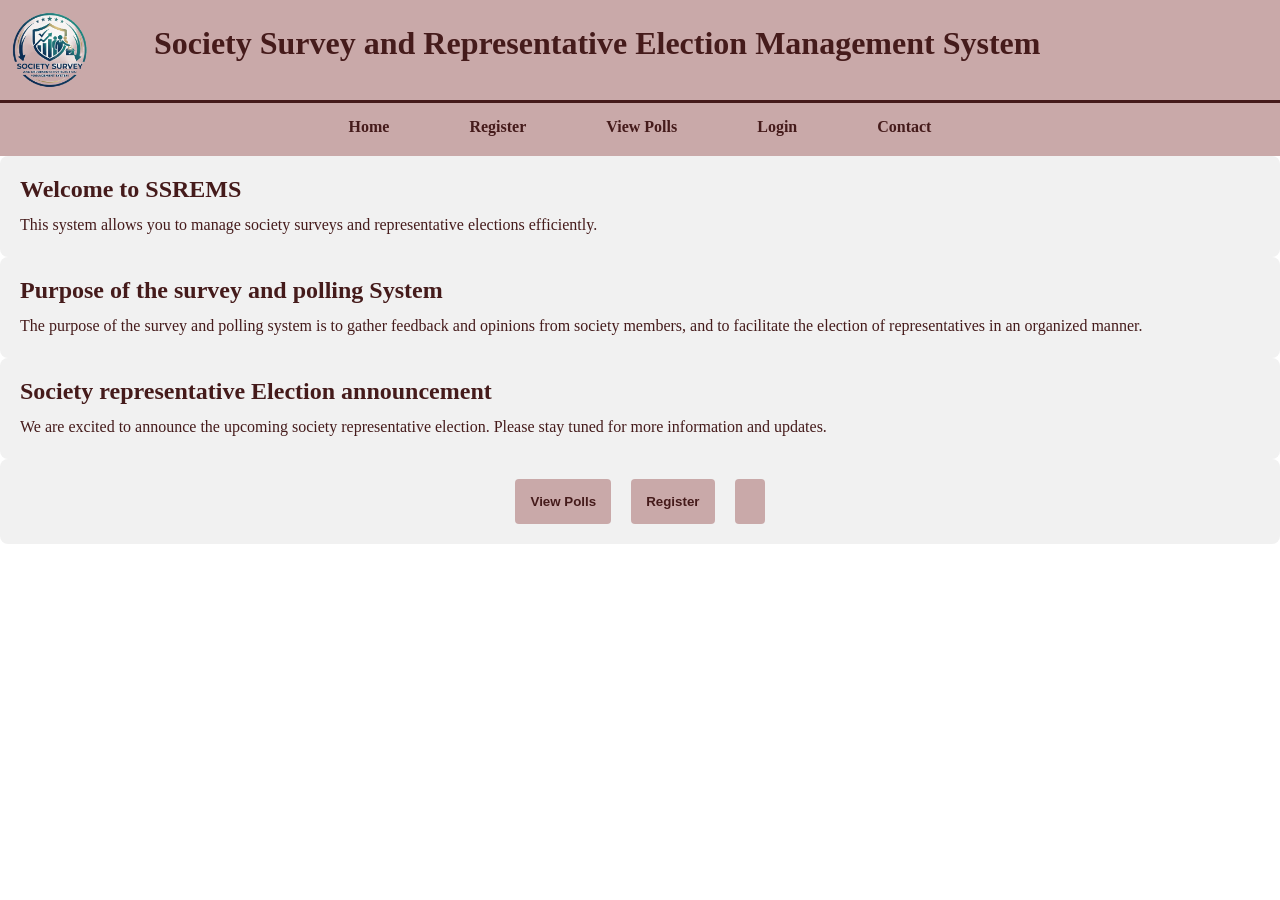
==== Society Survey and Representative Election Management System/HTML/index.html @ 2e05bdb3 "Added index.html" ====
<!doctype html>
<html lang="en">
  <head>
    <meta charset="UTF-8" />
    <meta name="viewport" content="width=device-width, initial-scale=1.0" />
    <title>SSREMS</title>
    <link rel="stylesheet" href="../CSS/index.css" />
  </head>
  <body>
    <header>
      <img src="../images/logo.png" alt="SSREMS Logo" />
      <h1>Society Survey and Representative Election Management System</h1>
    </header>
    <nav>
      <ul>
        <li><a href="#">Home</a></li>
        <li><a href="#">Register</a></li>
        <li><a href="#">View Polls</a></li>
        <li><a href="#">Login</a></li>
        <li><a href="#">Contact</a></li>
      </ul>
    </nav>
    <main>
      <section>
        <h2>Welcome to SSREMS</h2>
        <p>
          This system allows you to manage society surveys and representative
          elections efficiently.
        </p>
      </section>
      <section>
        <h2>Purpose of the survey and polling System</h2>
        <p>
          The purpose of the survey and polling system is to gather feedback and
          opinions from society members, and to facilitate the election of
          representatives in an organized manner.
        </p>
      </section>
      <section>
        <h2>Society representative Election announcement</h2>
        <p>
          We are excited to announce the upcoming society representative
          election. Please stay tuned for more information and updates.
        </p>
      </section>
      <section class="actions">
        <button class="viewpoll">View Polls</button>
        <button class="register">Register</button>
        <button class="login"><Login></button>
      </section>
    </main>
  </body>
</html>
---- Society Survey and Representative Election Management System/CSS/index.css ----
* {
  padding: 0;
  margin: 0;
}
header {
  background-color: rgb(201, 169, 169);
  border-bottom: 3px solid rgb(69, 27, 27);
  img {
    width: 80px;
    height: 80px;
    vertical-align: middle;
    padding: 10px;
  }
  h1 {
    display: inline-block;
    margin-left: 40px;
    color: rgb(69, 27, 27);
    padding: 10px;
  }
}

section {
  padding: 20px;
  background-color: rgb(241, 241, 241);
  border-radius: 8px;
  h2 {
    color: rgb(69, 27, 27);
    margin-bottom: 10px;
  }
  p {
    color: rgb(69, 27, 27);
    line-height: 1.5;
  }
}

nav {
  background-color: rgb(201, 169, 169);
  padding-bottom: 10px;
  padding-top: 5px;
  display: flex;
  justify-content: center;
  ul {
    list-style: none;
    display: flex;
    gap: 20px;
    li {
      border-radius: 4px;
      padding: 10px;
      a {
        padding: 20px;
        color: rgb(69, 27, 27);
        text-decoration: none;
        font-weight: bold;
        &:hover {
          color: aliceblue;
        }
      }
      &:hover {
        background-color: rgb(69, 27, 27);
      }
    }
  }
}

.actions {
  display: flex;
  gap: 20px;
  justify-content: center;
  button {
    padding: 15px;
    border: none;
    border-radius: 4px;
    background-color: rgb(201, 169, 169);
    color: rgb(69, 27, 27);
    font-weight: bold;
    cursor: pointer;
    &:hover {
      background-color: rgb(69, 27, 27);
      color: aliceblue;
    }
  }
}
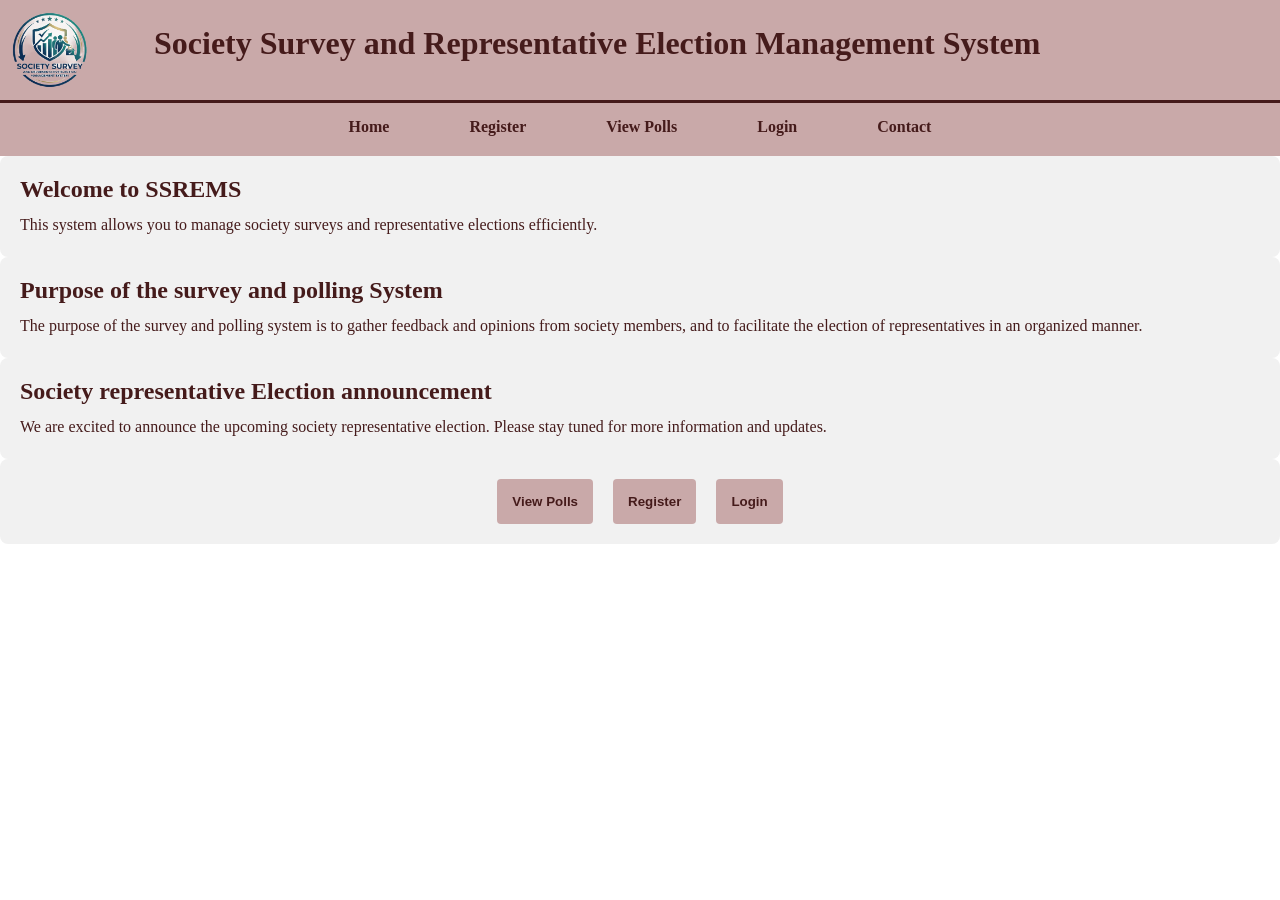
==== commit abf61599: "Added Registration page" ====
--- a/Society Survey and Representative Election Management System/HTML/index.html
+++ b/Society Survey and Representative Election Management System/HTML/index.html
@@ -14,7 +14,7 @@
     <nav>
       <ul>
         <li><a href="#">Home</a></li>
-        <li><a href="#">Register</a></li>
+        <li><a href="register.html">Register</a></li>
         <li><a href="#">View Polls</a></li>
         <li><a href="#">Login</a></li>
         <li><a href="#">Contact</a></li>
@@ -44,9 +44,21 @@
         </p>
       </section>
       <section class="actions">
-        <button class="viewpoll">View Polls</button>
-        <button class="register">Register</button>
-        <button class="login"><Login></button>
+        <button
+          class="viewpoll"
+          onclick="window.location.href = 'view_polls.html'"
+        >
+          View Polls
+        </button>
+        <button
+          class="register"
+          onclick="window.location.href = 'register.html'"
+        >
+          Register
+        </button>
+        <button class="login" onclick="window.location.href = 'login.html'">
+          Login
+        </button>
       </section>
     </main>
   </body>
